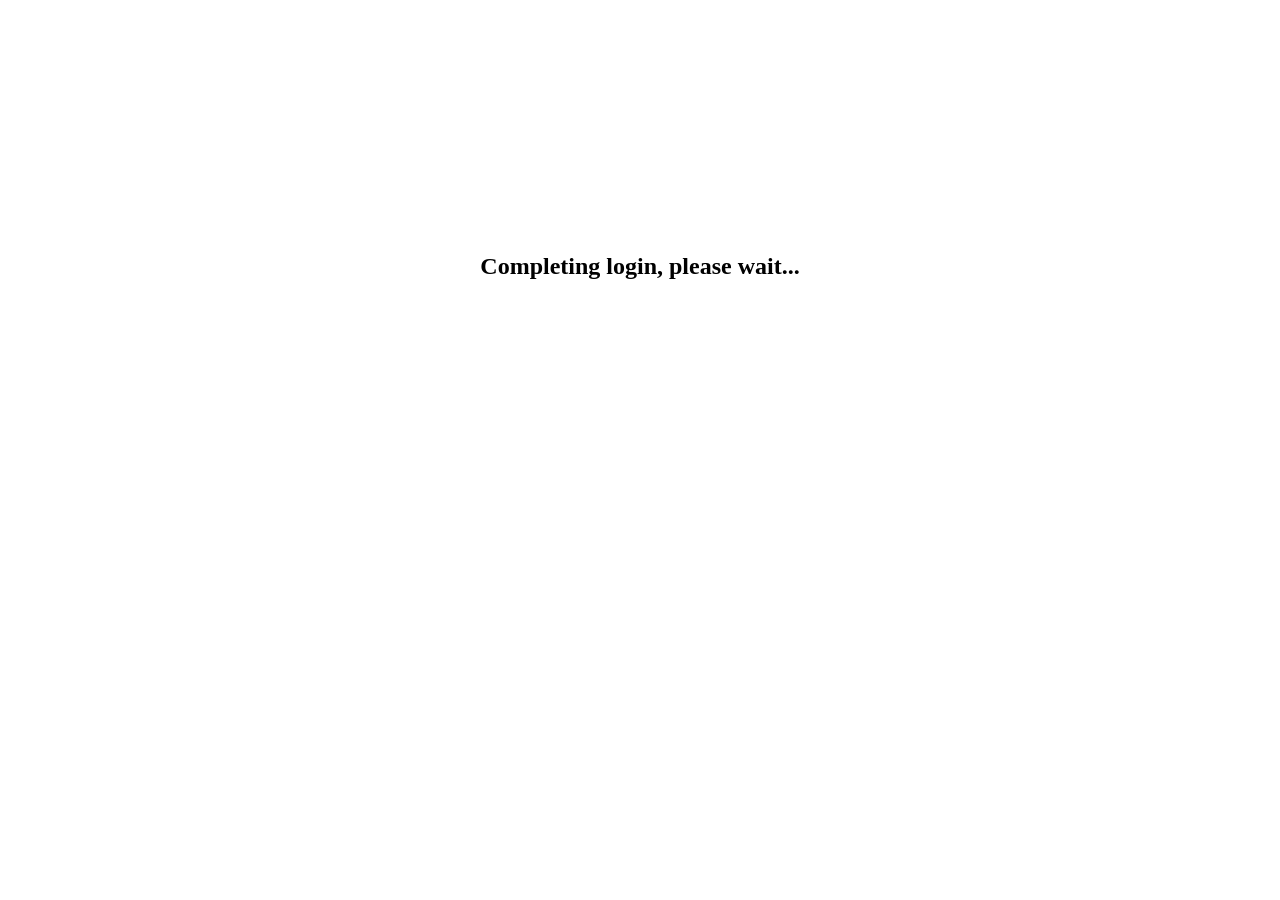
==== src/main/resources/static/callback.html @ 52c1a5ae "added spring security and oauth config" ====
<!DOCTYPE html>
<html lang="en">
<head>
    <meta charset="UTF-8">
    <title>Authenticating...</title>
    <script src="/js/callback.js" defer></script>
</head>
<body>
<div style="text-align: center; margin-top: 20%;">
    <h2>Completing login, please wait...</h2>
</div>
</body>
</html>
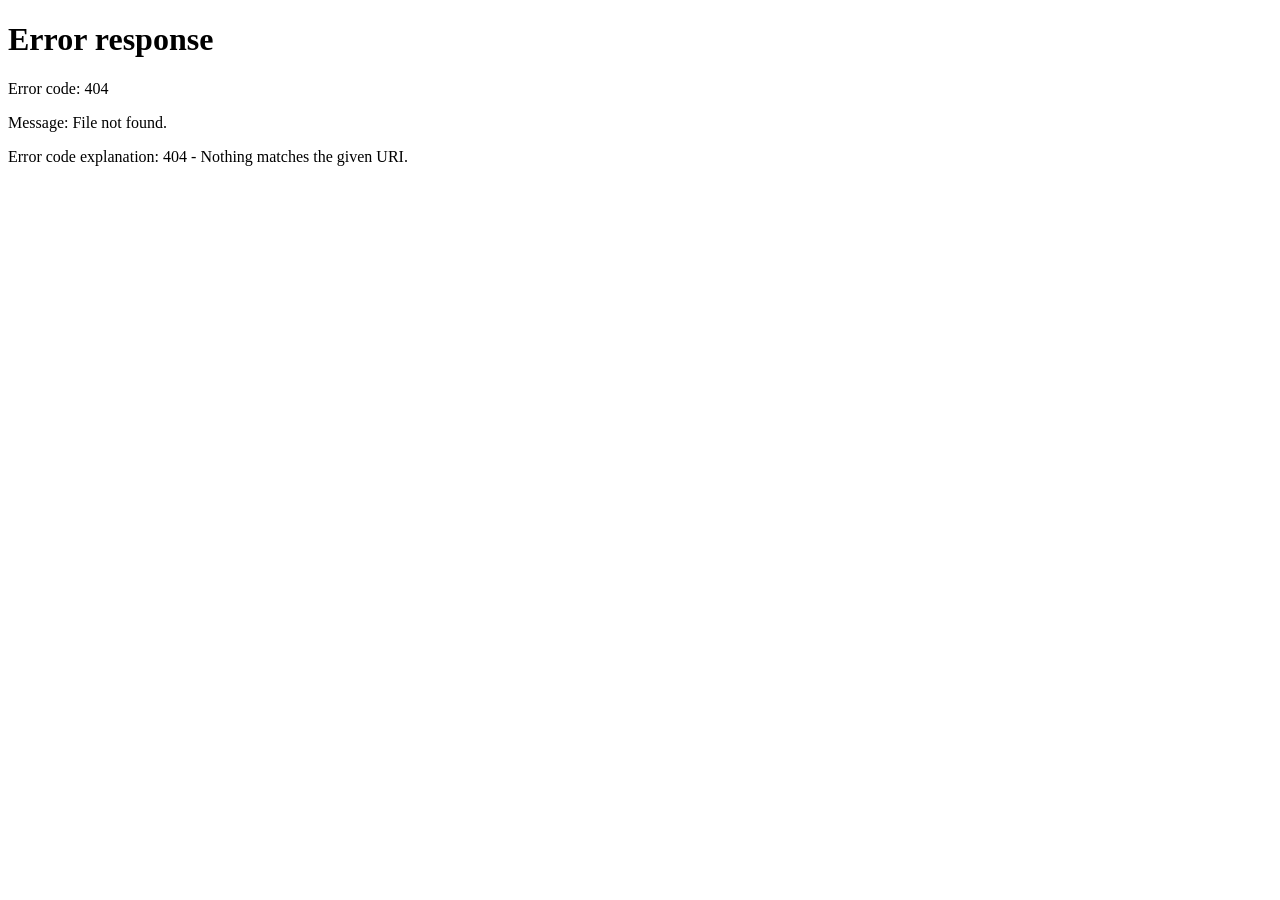
==== commit 5f80de28: "added spring security and oauth config" ====
--- a/src/main/resources/static/callback.html
+++ b/src/main/resources/static/callback.html
@@ -3,11 +3,49 @@
 <head>
     <meta charset="UTF-8">
     <title>Authenticating...</title>
-    <script src="/js/callback.js" defer></script>
 </head>
 <body>
-<div style="text-align: center; margin-top: 20%;">
-    <h2>Completing login, please wait...</h2>
-</div>
+<p>Completing login, please wait...</p>
+
+<script>
+    const urlParams = new URLSearchParams(window.location.search);
+    const code = urlParams.get('code');
+
+    if (code) {
+        // Keycloak configurations
+        const keycloakUrl = "http://localhost:9000/realms/job_search_realm/protocol/openid-connect/token";
+        const clientId = "job_search_client"; // Ensure client is configured as 'Public' in Keycloak
+        const redirectUri = window.location.origin + "/callback.html";
+
+        // Exchange authorization code for tokens
+        const body = new URLSearchParams({
+            grant_type: 'authorization_code',
+            client_id: clientId,
+            code: code,
+            redirect_uri: redirectUri
+        });
+
+        fetch(keycloakUrl, {
+            method: 'POST',
+            headers: { 'Content-Type': 'application/x-www-form-urlencoded' },
+            body: body
+        })
+            .then(response => response.json())
+            .then(data => {
+                if (data.access_token) {
+                    // Save JWT in a secure cookie (Set Max-Age based on Keycloak token lifespan)
+                    document.cookie = `KEYCLOAK_JWT=${data.access_token}; path=/; max-age=${data.expires_in}; SameSite=Lax`;
+
+                    // Redirect back to the main UI page
+                    window.location.href = "/index.html";
+                } else {
+                    console.error("Failed to retrieve token", data);
+                }
+            })
+            .catch(err => console.error("Error during token exchange:", err));
+    } else {
+        window.location.href = "/index.html";
+    }
+</script>
 </body>
 </html>
